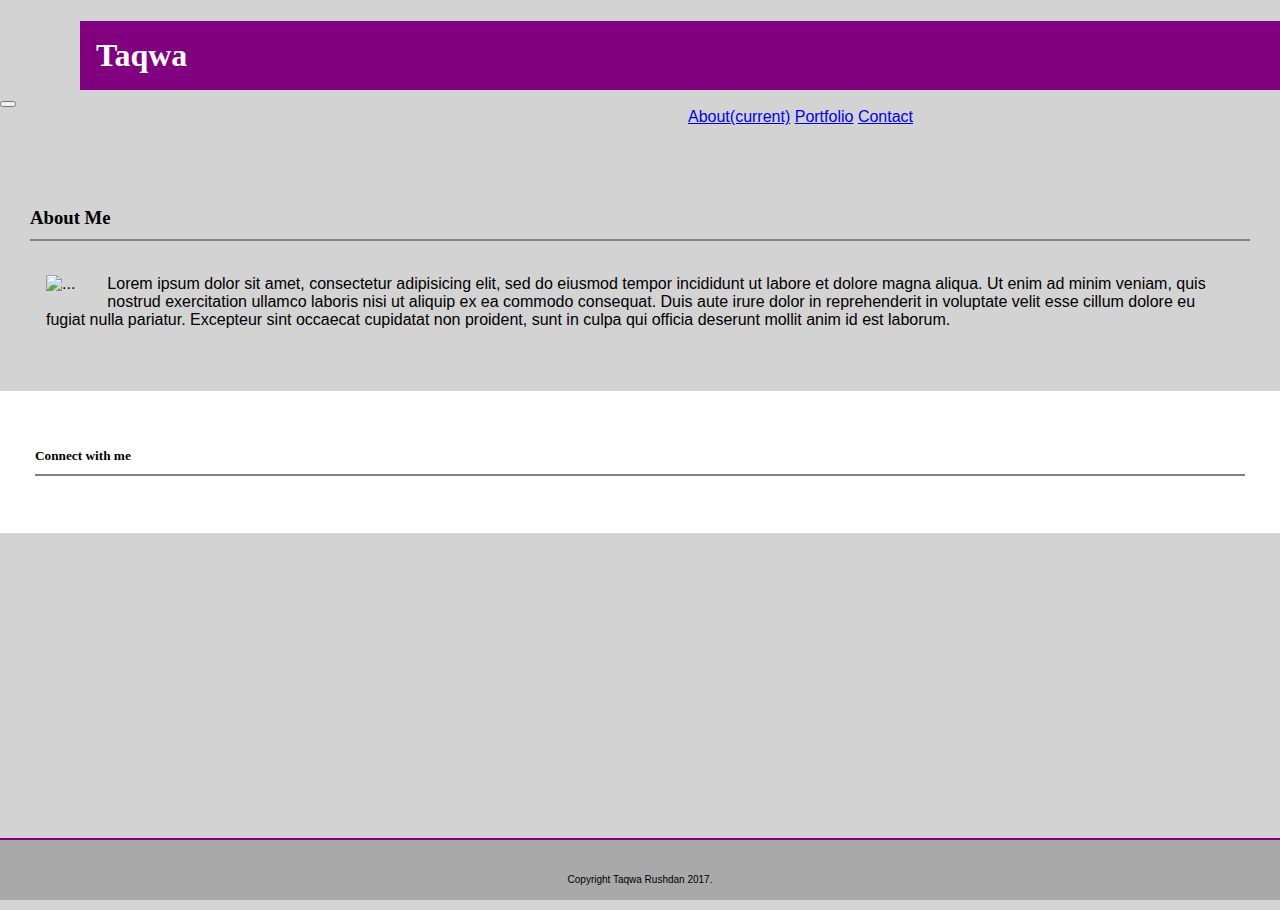
==== index.html @ 0f9df4d8 "first stages of bootstrap project" ====
<!DOCTYPE html>
<html>

<head>
  <meta charset="utf-8">
  <!-- <meta name="viewport" content=""> -->
  <link rel="stylesheet" href="reset.css">
  <link rel="stylesheet" href="https://maxcdn.bootstrapcdn.com/bootstrap/4.0.0-beta.2/css/bootstrap.min.css" integrity="sha384-PsH8R72JQ3SOdhVi3uxftmaW6Vc51MKb0q5P2rRUpPvrszuE4W1povHYgTpBfshb" crossorigin="anonymous">
  <link rel="stylesheet" href="./assets/sticky-footer.css">
  <link rel="stylesheet" href="./assets/style.css">
  <link rel="stylesheet" href="./assets/bootstrap-social.css">
  <script src="https://use.fontawesome.com/72bffeb71e.js"></script>
  <title>Taqwa</title>
</head>

<body>
  <header>
    <nav class="navbar navbar-expand-lg navbar-light bg-light tr-nav">
      <h1 class="tr-brand">Taqwa</h1>
      <a class="navbar-brand" href="#"></a>
      <button class="navbar-toggler" type="button" data-toggle="collapse" data-target="#navbarNavAltMarkup" aria-controls="navbarNavAltMarkup" aria-expanded="false" aria-label="Toggle navigation">
      <span class="navbar-toggler-icon"></span>
    </button>
      <div class="collapse navbar-collapse tr-nav-links" id="navbarNavAltMarkup">
        <div class="navbar-nav">
          <a class="nav-item nav-link active tr-nav-item" href="#">About<span class="sr-only">(current)</span></a>
          <a class="nav-item nav-link tr-nav-item" href="#">Portfolio</a>
          <a class="nav-item nav-link tr-nav-item" href="#">Contact</a>
        </div>
      </div>
    </nav>
  </header>

  <div class="container tr-container">

    <div class="row">
      <div class="col-md-8 col-sm-12 col-xs-12 bg-white tr-about">
        <h3>About Me</h3>
        <img class="img-thumbnail img-fluid my-img tr-content" src="http://via.placeholder.com/250x250" alt="...">
        <p class="tr-content">Lorem ipsum dolor sit amet, consectetur adipisicing elit, sed do eiusmod tempor incididunt ut labore et dolore magna aliqua. Ut enim ad minim veniam, quis nostrud exercitation ullamco laboris nisi ut aliquip ex ea commodo consequat. Duis aute
          irure dolor in reprehenderit in voluptate velit esse cillum dolore eu fugiat nulla pariatur. Excepteur sint occaecat cupidatat non proident, sunt in culpa qui officia deserunt mollit anim id est laborum.</p>
      </div>
      <div class="col-md-3 col-sm-12 col-xs-12">
        <div class="row">
          <div class="col-md-11 tr-contact">
            <h5>Connect with me</h5>
            <a class="btn btn-social-icon btn-twitter tr-soc-btn">
              <span class="fa fa-twitter"></span>
            </a>

            <a class="btn btn-social-icon btn-linkedin tr-soc-btn">
              <span class="fa fa-linkedin"></span>
            </a>

            <a class="btn btn-social-icon btn-github tr-soc-btn">
              <span class="fa fa-github"></span>
            </a>
          </div>
        </div>


      </div>
    </div>

  </div>

  <footer class="footer tr-footer">
    <div class="container">
      <p class="footer-p">Copyright Taqwa Rushdan 2017.</p>
    </div>
  </footer>

</body>

</html>
---- assets/sticky-footer.css ----
/* Sticky footer styles
-------------------------------------------------- */
html {
  position: relative;
  min-height: 100%;
}
body {
  margin-bottom: 60px; /* Margin bottom by footer height */
}
.footer {
  position: absolute;
  bottom: 0;
  width: 100%;
  height: 60px; /* Set the fixed height of the footer here */
  line-height: 60px; /* Vertically center the text there */
  background-color: #f5f5f5;
}


/* Custom page CSS
-------------------------------------------------- */
/* Not required for template or sticky footer method. */

/*.container {
  width: auto;
  max-width: 680px;
  padding: 0 15px;
}
*/
---- assets/style.css ----
body {
  background-color: lightgrey;
  margin: 0 auto;
  font-family: 'Arial', 'Helvetica Neue', Helvetica, sans-serif;
}

.tr-nav {
  padding: 0;
}

.tr-nav-links {
  margin-left: 43em;
}

.tr-nav-item {
  padding-right: 0;
  padding-left: 0;
  margin-left: 0;
  margin-right: 0;
}

.tr-container {
  margin: 2em auto;
}

h1, h3, h5 {
  /*display: inline-block;*/
  font-family: 'Georgia', Times, Times New Roman, serif;
  font-weight: bolder;
}

.tr-brand {
  font-family: 'Georgia', Times, Times New Roman, serif;
  font-weight: bolder;
  color: white;
  padding-left: 2em;
  padding: 0.5em;
  margin-left: 2.5em;
  margin-bottom: 0;
  background-color: purple;
}

.tr-contact {
  background-color: white;
  padding: 35px;
  /*margin: 0 auto;*/
  margin: 0;
  margin-top: 0;
}

.tr-about {
  padding: 30px;
  margin: auto;
}

.tr-content {
  padding: 1em;
}

.my-img {
  float: left;
  margin-right: 1em;
  border: none;
  max-width: 100%;
  height: auto;
}

.tr-about h3 {
  border-bottom: 2px solid grey;
  padding-bottom: 0.5em;
}

.tr-contact h5 {
  border-bottom: 2px solid grey;
  padding-bottom: 0.7em;
}

.tr-soc-btn {
  margin-left: 1em;
  margin-right: 0.5em;
}
 .footer-p {
  margin-bottom: 0;
  text-align: center;
  font-size: 10px;
 }

.tr-footer {
  background-color: darkgray;
  border-top: 2px solid purple;
}
/*====================*/


@media screen and (max-width : 1198px) {
  .tr-soc-btn {
    margin: 0px;
  }

  .tr-contact {
    padding: 25px;
  }

  .tr-contact h5 {
    font-size: 10px;
    text-align: center;
  }

}

@media screen and (max-width : 768px) {

  .tr-contact {
    margin-top: 2em;
    margin-bottom: 3em;
  }

  .tr-contact h5 {
    font-size: 20px;
    text-align: center;
  }

}
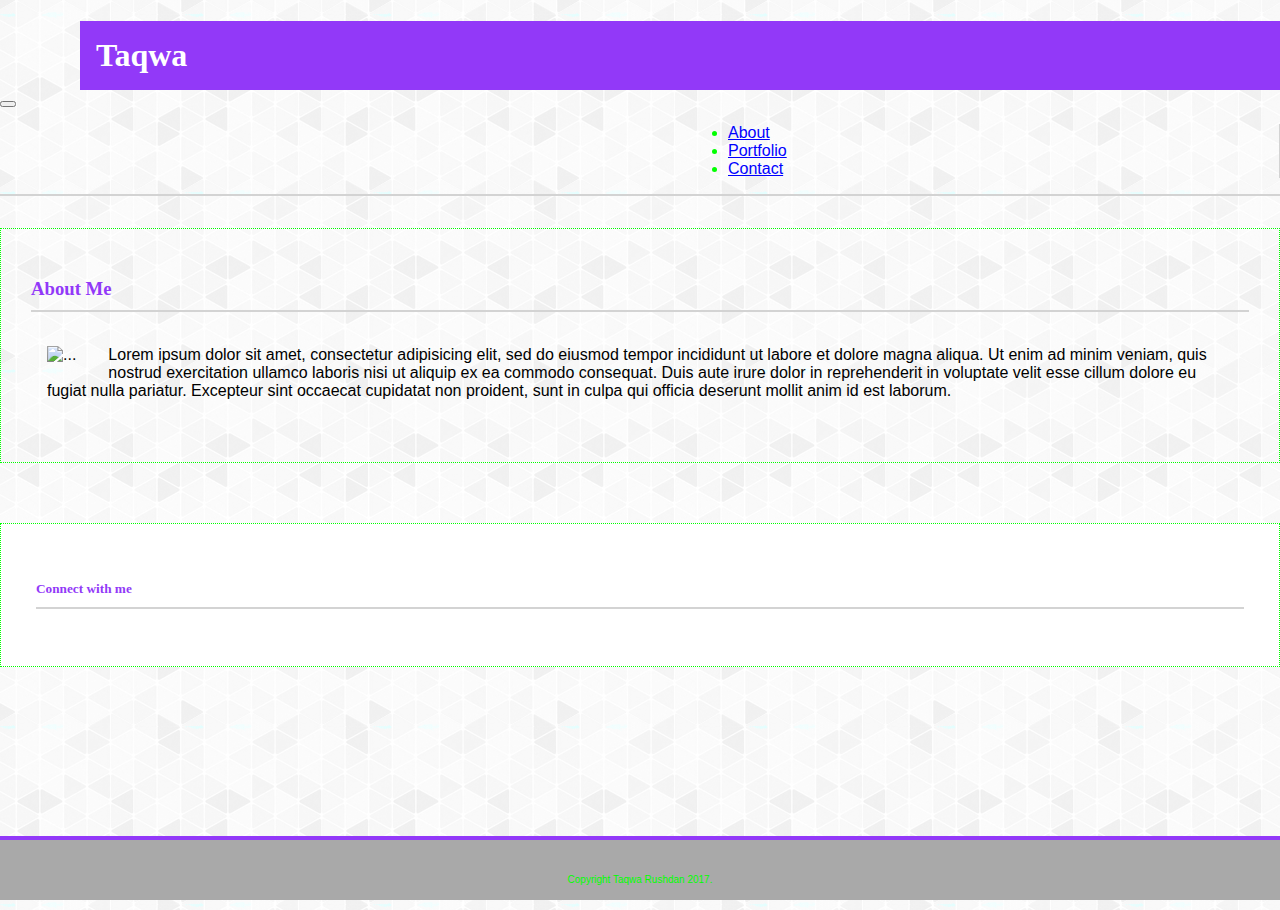
==== commit e9808f9e: "final touches.hamburger menu issues solved + added media queries" ====
--- a/index.html
+++ b/index.html
@@ -9,28 +9,36 @@
   <link rel="stylesheet" href="./assets/sticky-footer.css">
   <link rel="stylesheet" href="./assets/style.css">
   <link rel="stylesheet" href="./assets/bootstrap-social.css">
-  <script src="https://use.fontawesome.com/72bffeb71e.js"></script>
   <title>Taqwa</title>
 </head>
 
 <body>
+
   <header>
+    <!--Nav begins here-->
     <nav class="navbar navbar-expand-lg navbar-light bg-light tr-nav">
       <h1 class="tr-brand">Taqwa</h1>
-      <a class="navbar-brand" href="#"></a>
-      <button class="navbar-toggler" type="button" data-toggle="collapse" data-target="#navbarNavAltMarkup" aria-controls="navbarNavAltMarkup" aria-expanded="false" aria-label="Toggle navigation">
-      <span class="navbar-toggler-icon"></span>
-    </button>
-      <div class="collapse navbar-collapse tr-nav-links" id="navbarNavAltMarkup">
-        <div class="navbar-nav">
-          <a class="nav-item nav-link active tr-nav-item" href="#">About<span class="sr-only">(current)</span></a>
-          <a class="nav-item nav-link tr-nav-item" href="#">Portfolio</a>
-          <a class="nav-item nav-link tr-nav-item" href="#">Contact</a>
-        </div>
+      <button class="navbar-toggler" type="button" data-toggle="collapse" data-target="#navbarSupportedContent" aria-controls="navbarSupportedContent" aria-expanded="false" aria-label="Toggle navigation">
+        <span class="navbar-toggler-icon"></span>
+      </button>
+
+      <div class="collapse navbar-collapse tr-nav-links" id="navbarSupportedContent">
+        <ul class="navbar-nav mr-auto">
+          <li class="nav-item tr-nav-item">
+            <a class="nav-link" href="./index.html">About</a>
+          </li>
+          <li class="nav-item tr-nav-item">
+            <a class="nav-link" href="./portfolio.html">Portfolio</a>
+          </li>
+          <li class="nav-item tr-nav-item">
+            <a class="nav-link" href="./contact.html">Contact</a>
+          </li>
+        </ul>
       </div>
     </nav>
   </header>
 
+  <!--General contatiner begins here-->
   <div class="container tr-container">
 
     <div class="row">
@@ -40,6 +48,9 @@
         <p class="tr-content">Lorem ipsum dolor sit amet, consectetur adipisicing elit, sed do eiusmod tempor incididunt ut labore et dolore magna aliqua. Ut enim ad minim veniam, quis nostrud exercitation ullamco laboris nisi ut aliquip ex ea commodo consequat. Duis aute
           irure dolor in reprehenderit in voluptate velit esse cillum dolore eu fugiat nulla pariatur. Excepteur sint occaecat cupidatat non proident, sunt in culpa qui officia deserunt mollit anim id est laborum.</p>
       </div>
+
+
+      <!--Contact side bar begins here-->
       <div class="col-md-3 col-sm-12 col-xs-12">
         <div class="row">
           <div class="col-md-11 tr-contact">
@@ -70,6 +81,11 @@
     </div>
   </footer>
 
+  <script src="https://use.fontawesome.com/72bffeb71e.js"></script>
+  <script src="https://code.jquery.com/jquery-3.2.1.slim.min.js" integrity="sha384-KJ3o2DKtIkvYIK3UENzmM7KCkRr/rE9/Qpg6aAZGJwFDMVNA/GpGFF93hXpG5KkN" crossorigin="anonymous"></script>
+  <script src="https://cdnjs.cloudflare.com/ajax/libs/popper.js/1.12.3/umd/popper.min.js" integrity="sha384-vFJXuSJphROIrBnz7yo7oB41mKfc8JzQZiCq4NCceLEaO4IHwicKwpJf9c9IpFgh" crossorigin="anonymous"></script>
+  <script src="https://maxcdn.bootstrapcdn.com/bootstrap/4.0.0-beta.2/js/bootstrap.min.js" integrity="sha384-alpBpkh1PFOepccYVYDB4do5UnbKysX5WZXm3XxPqe5iKTfUKjNkCk9SaVuEZflJ" crossorigin="anonymous"></script>
+
 </body>
 
 </html>
--- a/assets/style.css
+++ b/assets/style.css
@@ -1,16 +1,35 @@
+
+/*=====BASICS=====*/
 
 body {
-  background-color: lightgrey;
+  background-image: url("images/gplaypattern.png");
   margin: 0 auto;
   font-family: 'Arial', 'Helvetica Neue', Helvetica, sans-serif;
 }
 
+.tr-container {
+  margin: 2em auto;
+}
+
+h1, h3, h5 {
+  font-family: 'Georgia', Times, Times New Roman, serif;
+  font-weight: bolder;
+  color: #9239F8
+}
+
+/*=====NAV STYLES======*/
+
 .tr-nav {
   padding: 0;
+  border-bottom: 2px solid lightgray;
 }
 
 .tr-nav-links {
   margin-left: 43em;
+  color: lime;
+}
+
+.tr-nav-links a {
 }
 
 .tr-nav-item {
@@ -18,17 +37,9 @@
   padding-left: 0;
   margin-left: 0;
   margin-right: 0;
+  border-right: 1px solid lightgrey;
 }
 
-.tr-container {
-  margin: 2em auto;
-}
-
-h1, h3, h5 {
-  /*display: inline-block;*/
-  font-family: 'Georgia', Times, Times New Roman, serif;
-  font-weight: bolder;
-}
 
 .tr-brand {
   font-family: 'Georgia', Times, Times New Roman, serif;
@@ -38,25 +49,67 @@
   padding: 0.5em;
   margin-left: 2.5em;
   margin-bottom: 0;
-  background-color: purple;
+  background-color: #9239F8;
 }
+
+/*=====CONTACT SIDEBAR=====*/
 
 .tr-contact {
   background-color: white;
+  border: 1px dotted lime;
   padding: 35px;
-  /*margin: 0 auto;*/
   margin: 0;
   margin-top: 0;
 }
 
+.tr-contact h5 {
+  border-bottom: 2px solid lightgrey;
+  padding-bottom: 0.7em;
+}
+
+.tr-soc-btn {
+  margin-left: 1em;
+  margin-right: 0.5em;
+}
+
+/*=====CONTENT STYLES======*/
+
 .tr-about {
   padding: 30px;
   margin: auto;
+  border: 1px dotted lime;
+  margin-bottom: 60px;
 }
 
 .tr-content {
   padding: 1em;
 }
+
+/*=====PORTFOLIO PAGE=====*/
+
+.tr-card {
+  width: 250px;
+  max-width: 100%;
+  height: auto;
+  float: left;
+  margin: 3em;
+}
+
+.tr-card h4 {
+  margin-top: 5em;
+  padding: 0.5em;
+  text-align: center;
+  background-color: #9239F8;
+  font-size: 1.3em;
+}
+
+.tr-img-overlay {
+  padding: 0;
+  border: 2px solid lime;
+}
+
+
+/*====ABOUT PAGE====*/
 
 .my-img {
   float: left;
@@ -67,30 +120,28 @@
 }
 
 .tr-about h3 {
-  border-bottom: 2px solid grey;
+  border-bottom: 2px solid lightgrey;
   padding-bottom: 0.5em;
 }
 
-.tr-contact h5 {
-  border-bottom: 2px solid grey;
-  padding-bottom: 0.7em;
-}
 
-.tr-soc-btn {
-  margin-left: 1em;
-  margin-right: 0.5em;
-}
+/*=====FOOTER STYLES=====*/
+
+
  .footer-p {
   margin-bottom: 0;
   text-align: center;
   font-size: 10px;
+  color: lime;
  }
 
 .tr-footer {
   background-color: darkgray;
-  border-top: 2px solid purple;
+  border-top: 4px solid #9239F8;
 }
-/*====================*/
+
+
+/*======MEDIA QUERIES======*/
 
 
 @media screen and (max-width : 1198px) {
@@ -121,4 +172,23 @@
     text-align: center;
   }
 
+  .tr-card {
+    width: -webkit-fill-available;
+  }
+
+  .tr-card h4 {
+    margin-top: 10em;
+  }
+
+  .my-img {
+    width: -webkit-fill-available;
+  }
+
 }
+
+/*=======TRICKS=========*/
+
+a:link {color: blue;}
+a:visited {color: #932AFC;}
+a:hover {background-color: lime;}
+a:active {color: yellow;}
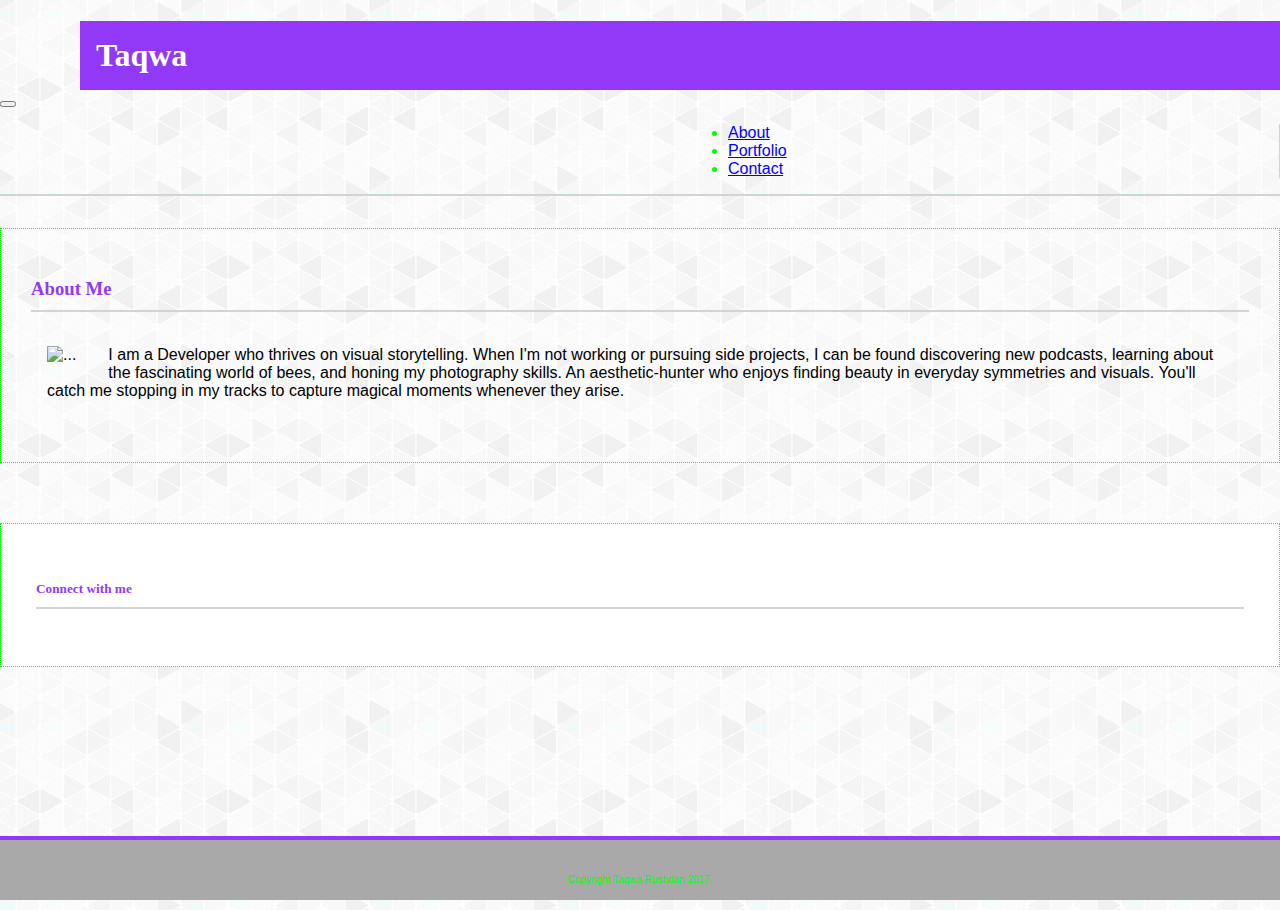
==== commit b83b82ab: "a few tweaks" ====
--- a/index.html
+++ b/index.html
@@ -18,7 +18,7 @@
     <!--Nav begins here-->
     <nav class="navbar navbar-expand-lg navbar-light bg-light tr-nav">
       <h1 class="tr-brand">Taqwa</h1>
-      <button class="navbar-toggler" type="button" data-toggle="collapse" data-target="#navbarSupportedContent" aria-controls="navbarSupportedContent" aria-expanded="false" aria-label="Toggle navigation">
+      <button class="navbar-toggler tr-toggle" type="button" data-toggle="collapse" data-target="#navbarSupportedContent" aria-controls="navbarSupportedContent" aria-expanded="false" aria-label="Toggle navigation">
         <span class="navbar-toggler-icon"></span>
       </button>
 
@@ -45,8 +45,8 @@
       <div class="col-md-8 col-sm-12 col-xs-12 bg-white tr-about">
         <h3>About Me</h3>
         <img class="img-thumbnail img-fluid my-img tr-content" src="http://via.placeholder.com/250x250" alt="...">
-        <p class="tr-content">Lorem ipsum dolor sit amet, consectetur adipisicing elit, sed do eiusmod tempor incididunt ut labore et dolore magna aliqua. Ut enim ad minim veniam, quis nostrud exercitation ullamco laboris nisi ut aliquip ex ea commodo consequat. Duis aute
-          irure dolor in reprehenderit in voluptate velit esse cillum dolore eu fugiat nulla pariatur. Excepteur sint occaecat cupidatat non proident, sunt in culpa qui officia deserunt mollit anim id est laborum.</p>
+        <p class="tr-content">I am a Developer who thrives on visual storytelling. When I'm not working or pursuing side projects, I can be found discovering new podcasts, learning about the fascinating world of bees, and honing my photography skills. An aesthetic-hunter who
+          enjoys finding beauty in everyday symmetries and visuals. You'll catch me stopping in my tracks to capture magical moments whenever they arise.</p>
       </div>
 
 
@@ -55,15 +55,17 @@
         <div class="row">
           <div class="col-md-11 tr-contact">
             <h5>Connect with me</h5>
-            <a class="btn btn-social-icon btn-twitter tr-soc-btn">
+            <a class="btn btn-social-icon btn-twitter tr-soc-btn" href="https://www.twitter.com">
               <span class="fa fa-twitter"></span>
             </a>
 
-            <a class="btn btn-social-icon btn-linkedin tr-soc-btn">
+            <a class="btn btn-social-icon btn-linkedin tr-soc-btn" href="https://www.linkedin.com/in/taqwarushdan/">
               <span class="fa fa-linkedin"></span>
             </a>
 
-            <a class="btn btn-social-icon btn-github tr-soc-btn">
+            <a href="#"></a>
+
+            <a class="btn btn-social-icon btn-github tr-soc-btn" href="https://github.com/TaqwaR">
               <span class="fa fa-github"></span>
             </a>
           </div>
--- a/assets/style.css
+++ b/assets/style.css
@@ -162,6 +162,14 @@
 
 @media screen and (max-width : 768px) {
 
+  .tr-brand {
+    margin-left: 4em;
+  }
+
+  .tr-toggler {
+    margin-right: 7.5em;
+  }
+
   .tr-contact {
     margin-top: 2em;
     margin-bottom: 3em;
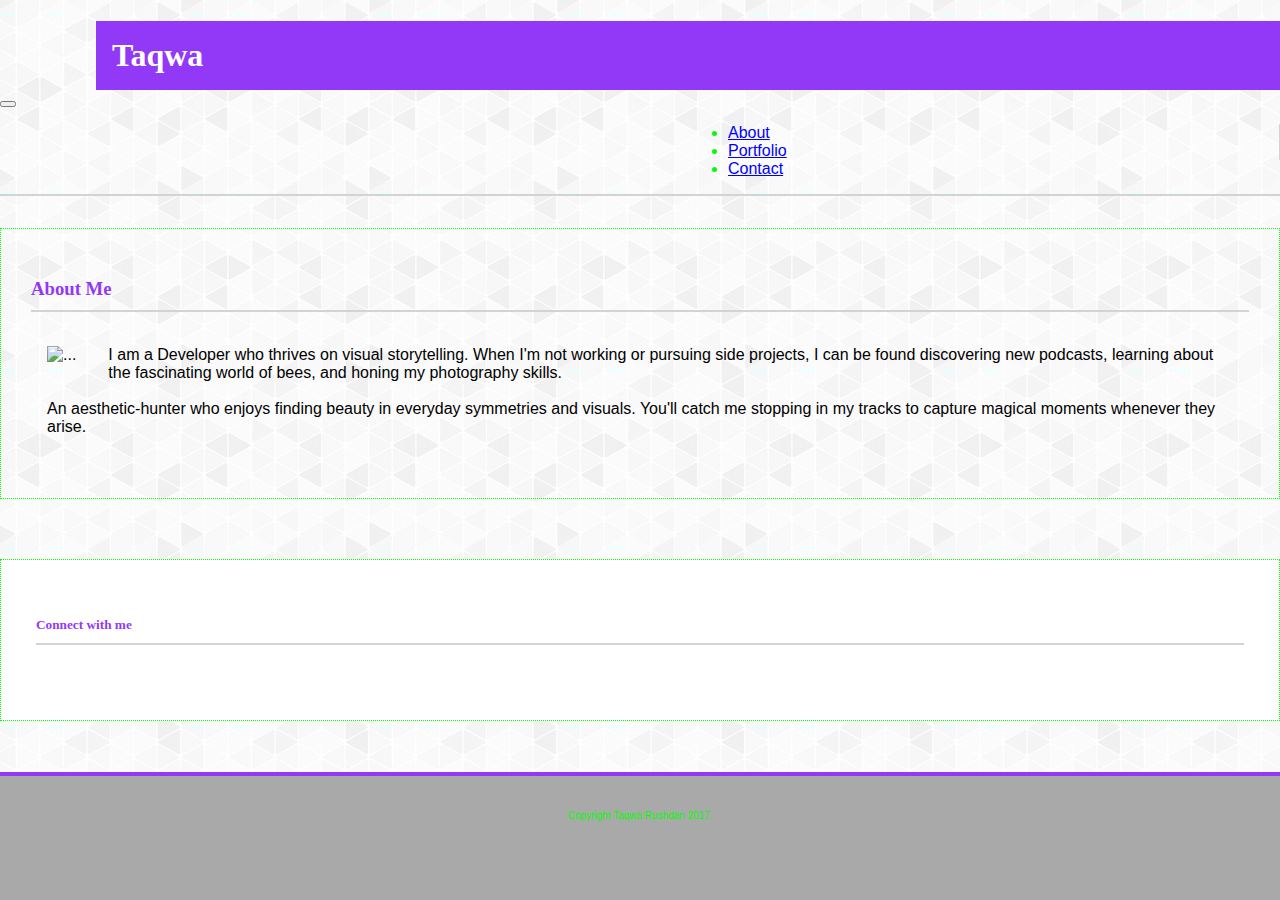
==== commit 8f41011c: "some small tweaks" ====
--- a/index.html
+++ b/index.html
@@ -24,10 +24,10 @@
 
       <div class="collapse navbar-collapse tr-nav-links" id="navbarSupportedContent">
         <ul class="navbar-nav mr-auto">
-          <li class="nav-item tr-nav-item">
+          <li class="nav-item tr-nav-item tr-border">
             <a class="nav-link" href="./index.html">About</a>
           </li>
-          <li class="nav-item tr-nav-item">
+          <li class="nav-item tr-nav-item tr-border">
             <a class="nav-link" href="./portfolio.html">Portfolio</a>
           </li>
           <li class="nav-item tr-nav-item">
@@ -45,8 +45,8 @@
       <div class="col-md-8 col-sm-12 col-xs-12 bg-white tr-about">
         <h3>About Me</h3>
         <img class="img-thumbnail img-fluid my-img tr-content" src="http://via.placeholder.com/250x250" alt="...">
-        <p class="tr-content">I am a Developer who thrives on visual storytelling. When I'm not working or pursuing side projects, I can be found discovering new podcasts, learning about the fascinating world of bees, and honing my photography skills. An aesthetic-hunter who
-          enjoys finding beauty in everyday symmetries and visuals. You'll catch me stopping in my tracks to capture magical moments whenever they arise.</p>
+        <p class="tr-content">I am a Developer who thrives on visual storytelling. When I'm not working or pursuing side projects, I can be found discovering new podcasts, learning about the fascinating world of bees, and honing my photography skills.
+          <br><br>An aesthetic-hunter who enjoys finding beauty in everyday symmetries and visuals. You'll catch me stopping in my tracks to capture magical moments whenever they arise.</p>
       </div>
 
 
@@ -90,4 +90,4 @@
 
 </body>
 
-</html>
+</html>--- a/assets/style.css
+++ b/assets/style.css
@@ -37,6 +37,10 @@
   padding-left: 0;
   margin-left: 0;
   margin-right: 0;
+  /*border-right: 1px solid lightgrey;*/
+}
+
+.tr-border {
   border-right: 1px solid lightgrey;
 }
 
@@ -47,7 +51,7 @@
   color: white;
   padding-left: 2em;
   padding: 0.5em;
-  margin-left: 2.5em;
+  margin-left: 3em;
   margin-bottom: 0;
   background-color: #9239F8;
 }
@@ -138,6 +142,7 @@
 .tr-footer {
   background-color: darkgray;
   border-top: 4px solid #9239F8;
+  padding-bottom: 4em;
 }
 
 
@@ -163,7 +168,7 @@
 @media screen and (max-width : 768px) {
 
   .tr-brand {
-    margin-left: 4em;
+    margin-left: 1.5em;
   }
 
   .tr-toggler {
@@ -171,7 +176,7 @@
   }
 
   .tr-contact {
-    margin-top: 2em;
+    /*margin-top: 2em;*/
     margin-bottom: 3em;
   }
 
